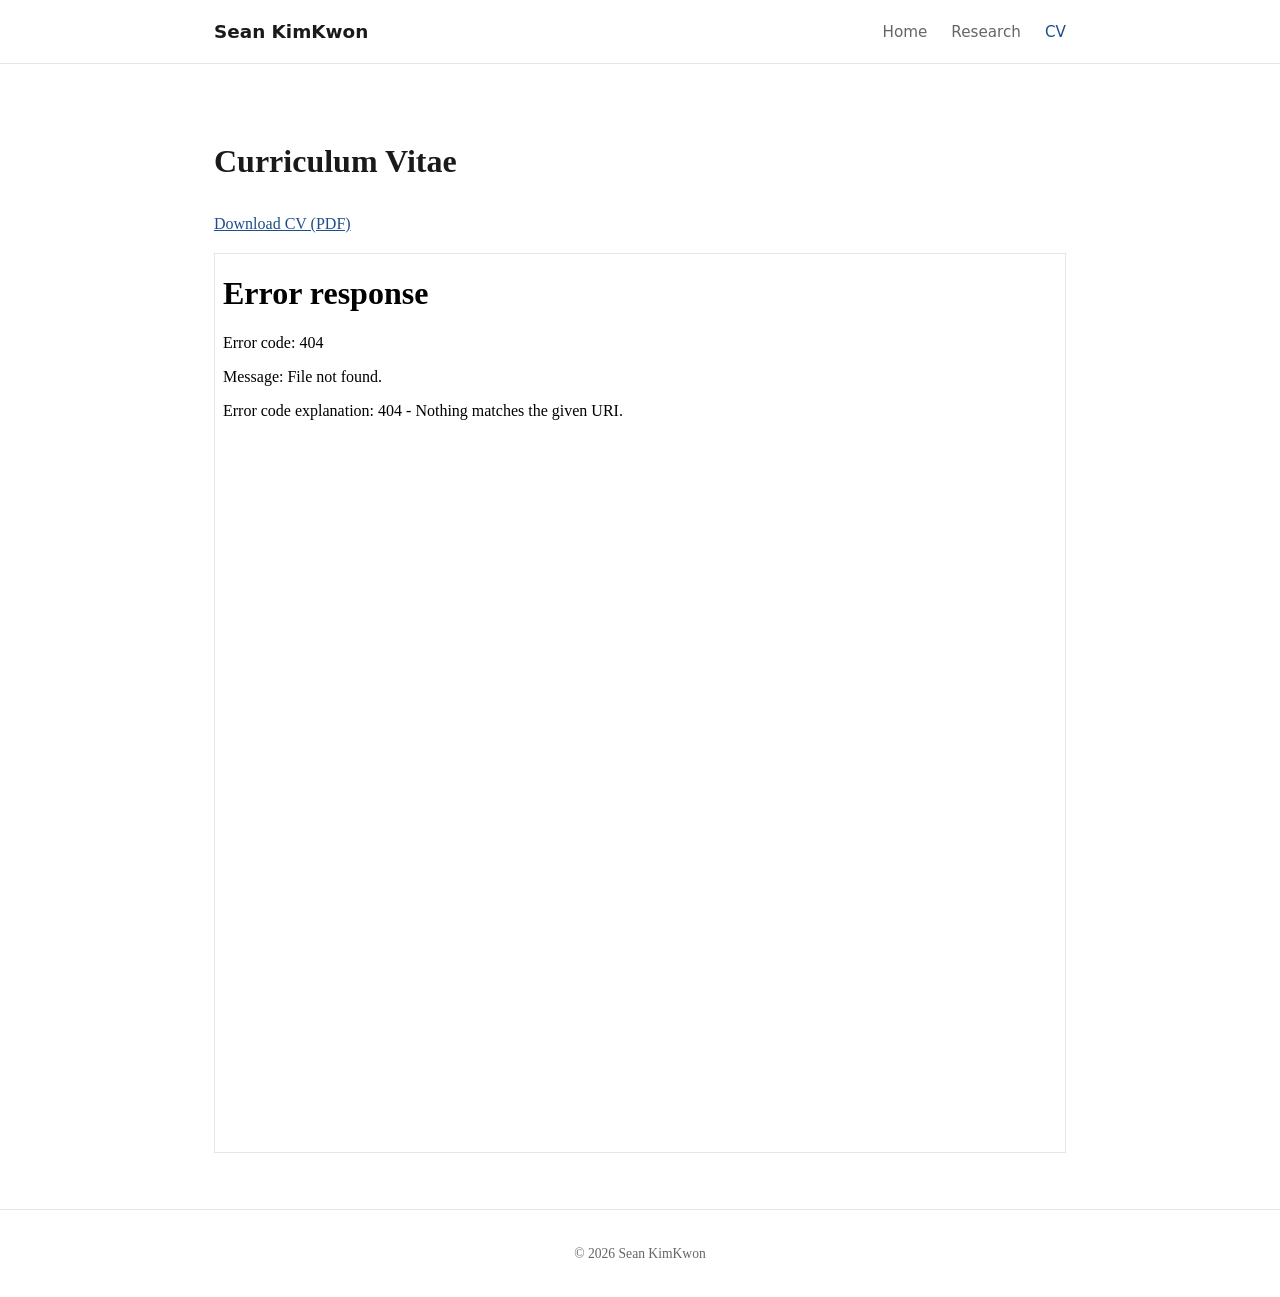
==== cv.html @ 28ac9b98 "Create cv.html" ====
<!DOCTYPE html>
<html lang="en">
<head>
  <meta charset="UTF-8">
  <meta name="viewport" content="width=device-width, initial-scale=1.0">
  <title>CV | Sean KimKwon</title>
  <link rel="stylesheet" href="style.css">
</head>
<body>
  <header>
    <nav class="nav">
      <a class="site-name" href="index.html">Sean KimKwon</a>
      <ul>
        <li><a href="index.html">Home</a></li>
        <li><a href="research.html">Research</a></li>
        <li><a href="cv.html" class="active">CV</a></li>
      </ul>
    </nav>
  </header>

  <main>
    <h1>Curriculum Vitae</h1>
    <p><a href="cv.pdf">Download CV (PDF)</a></p>
    <iframe src="cv.pdf" width="100%" height="900" style="border:1px solid #e5e5e5;"></iframe>
  </main>

  <footer>© 2026 Sean KimKwon</footer>
</body>
</html>
---- style.css ----
:root {
  --text: #1a1a1a;
  --muted: #666;
  --accent: #1d4e89;
  --border: #e5e5e5;
}

* { box-sizing: border-box; }

body {
  margin: 0;
  font-family: Georgia, "Times New Roman", serif;
  color: var(--text);
  line-height: 1.7;
  background: #fff;
}

header {
  border-bottom: 1px solid var(--border);
}

.nav {
  max-width: 900px;
  margin: 0 auto;
  padding: 1rem 1.5rem;
  display: flex;
  justify-content: space-between;
  align-items: center;
  flex-wrap: wrap;
  gap: 0.5rem;
}

.nav .site-name {
  font-weight: bold;
  font-size: 1.15rem;
  color: var(--text);
  text-decoration: none;
}

.nav ul {
  list-style: none;
  display: flex;
  gap: 1.5rem;
  margin: 0;
  padding: 0;
}

.nav a {
  color: var(--muted);
  text-decoration: none;
  font-family: system-ui, sans-serif;
  font-size: 0.95rem;
}

.nav a:hover, .nav a.active { color: var(--accent); }

main {
  max-width: 900px;
  margin: 0 auto;
  padding: 3rem 1.5rem;
}

.profile {
  display: grid;
  grid-template-columns: 240px 1fr;
  gap: 3rem;
  align-items: start;
}

.profile img {
  width: 100%;
  border-radius: 4px;
}

.sidebar h1 { margin: 1rem 0 0.25rem; font-size: 1.6rem; }
.sidebar .title { margin: 0; color: var(--muted); }

.links {
  display: flex;
  gap: 1rem;
  margin: 1rem 0;
  font-family: system-ui, sans-serif;
  font-size: 0.9rem;
}

.links a { color: var(--accent); text-decoration: none; }

.degrees {
  font-size: 0.9rem;
  color: var(--muted);
  border-top: 1px solid var(--border);
  padding-top: 1rem;
}

.degrees p { margin: 0.2rem 0; }

a { color: var(--accent); }

.paper { margin-bottom: 1.75rem; }
.paper .paper-title { font-weight: bold; }
.paper .venue { font-style: italic; color: var(--muted); }

footer {
  text-align: center;
  color: var(--muted);
  font-size: 0.85rem;
  padding: 2rem;
  border-top: 1px solid var(--border);
}

@media (max-width: 700px) {
  .profile { grid-template-columns: 1fr; }
  .profile img { max-width: 220px; }
}
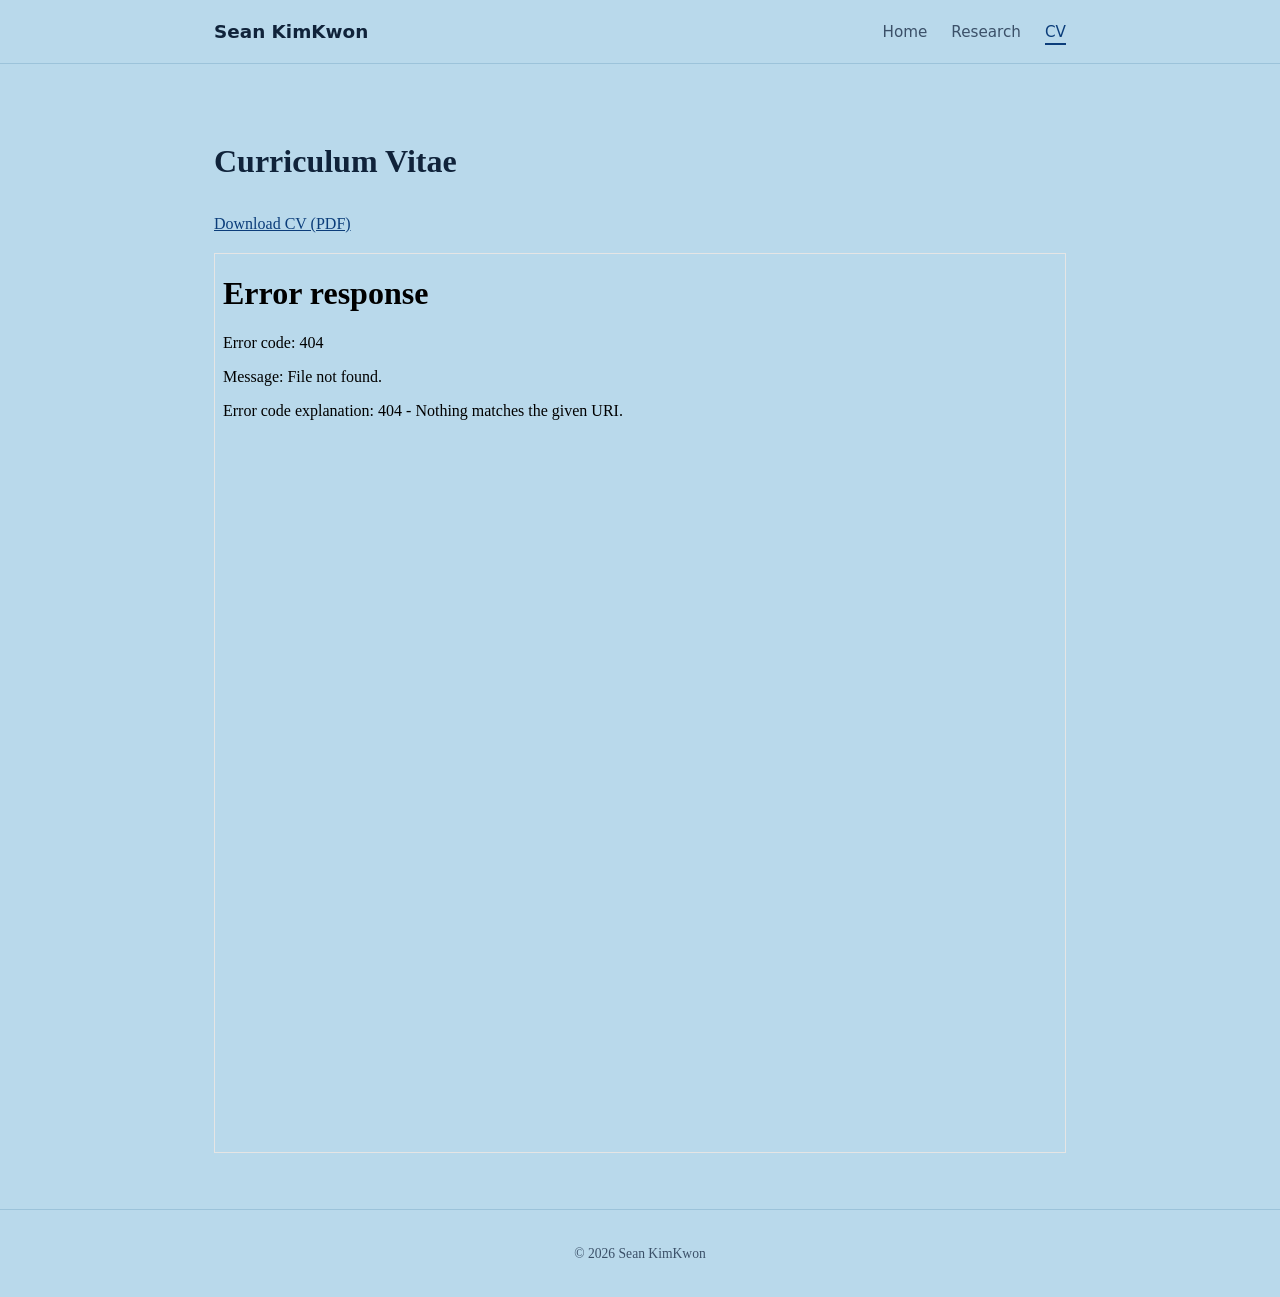
==== commit a16371bb: "Add intro script for first-time visitors" ====
--- a/cv.html
+++ b/cv.html
@@ -5,6 +5,12 @@
   <meta name="viewport" content="width=device-width, initial-scale=1.0">
   <title>CV | Sean KimKwon</title>
   <link rel="stylesheet" href="style.css">
+  <script>
+  if (!sessionStorage.getItem("visited")) {
+    document.documentElement.classList.add("intro");
+    sessionStorage.setItem("visited", "yes");
+  }
+</script>
 </head>
 <body>
   <header>
--- a/style.css
+++ b/style.css
@@ -1,8 +1,8 @@
 :root {
-  --text: #1a1a1a;
-  --muted: #666;
-  --accent: #1d4e89;
-  --border: #e5e5e5;
+  --text: #10233a;
+  --muted: #3b5068;
+  --accent: #0b3d7a;
+  --border: #9cc3da;
 }
 
 * { box-sizing: border-box; }
@@ -12,7 +12,7 @@
   font-family: Georgia, "Times New Roman", serif;
   color: var(--text);
   line-height: 1.7;
-  background: #fff;
+  background: #B9D9EB;
 }
 
 header {
@@ -112,3 +112,97 @@
   .profile { grid-template-columns: 1fr; }
   .profile img { max-width: 220px; }
 }
+
+
+/* ===== Animations ===== */
+
+/* Smooth transitions between pages */
+@view-transition {
+  navigation: auto;
+}
+
+@keyframes fade-out {
+  to { opacity: 0; transform: translateY(-10px); }
+}
+
+@keyframes fade-in {
+  from { opacity: 0; transform: translateY(10px); }
+}
+
+::view-transition-old(root) {
+  animation: fade-out 0.25s ease both;
+}
+
+::view-transition-new(root) {
+  animation: fade-in 0.4s ease both;
+}
+
+/* Keep the top menu still while the page changes */
+header {
+  view-transition-name: site-header;
+}
+
+/* Underline that slides in under menu links */
+.nav ul a {
+  position: relative;
+  transition: color 0.2s ease;
+}
+
+.nav ul a::after {
+  content: "";
+  position: absolute;
+  left: 0;
+  bottom: -4px;
+  width: 100%;
+  height: 2px;
+  background: var(--accent);
+  transform: scaleX(0);
+  transform-origin: left;
+  transition: transform 0.25s ease;
+}
+
+.nav ul a:hover::after,
+.nav ul a.active::after {
+  transform: scaleX(1);
+}
+
+/* Gentle lift on the headshot */
+.profile img {
+  transition: transform 0.3s ease, box-shadow 0.3s ease;
+}
+
+.profile img:hover {
+  transform: translateY(-4px);
+  box-shadow: 0 10px 24px rgba(16, 35, 58, 0.18);
+}
+
+/* Papers nudge right on hover */
+.paper {
+  transition: transform 0.2s ease;
+}
+
+.paper:hover {
+  transform: translateX(6px);
+}
+/* Welcome fade-in on first visit */
+@keyframes intro-fade {
+  from { opacity: 0; transform: translateY(16px); }
+  to   { opacity: 1; transform: translateY(0); }
+}
+
+.intro header {
+  animation: intro-fade 0.8s ease both;
+}
+
+.intro main {
+  animation: intro-fade 1s ease 0.25s both;
+}
+/* Turn animations off for visitors who prefer less motion */
+@media (prefers-reduced-motion: reduce) {
+  *,
+  ::view-transition-old(*),
+  ::view-transition-new(*) {
+    animation: none !important;
+    transition: none !important;
+  }
+}
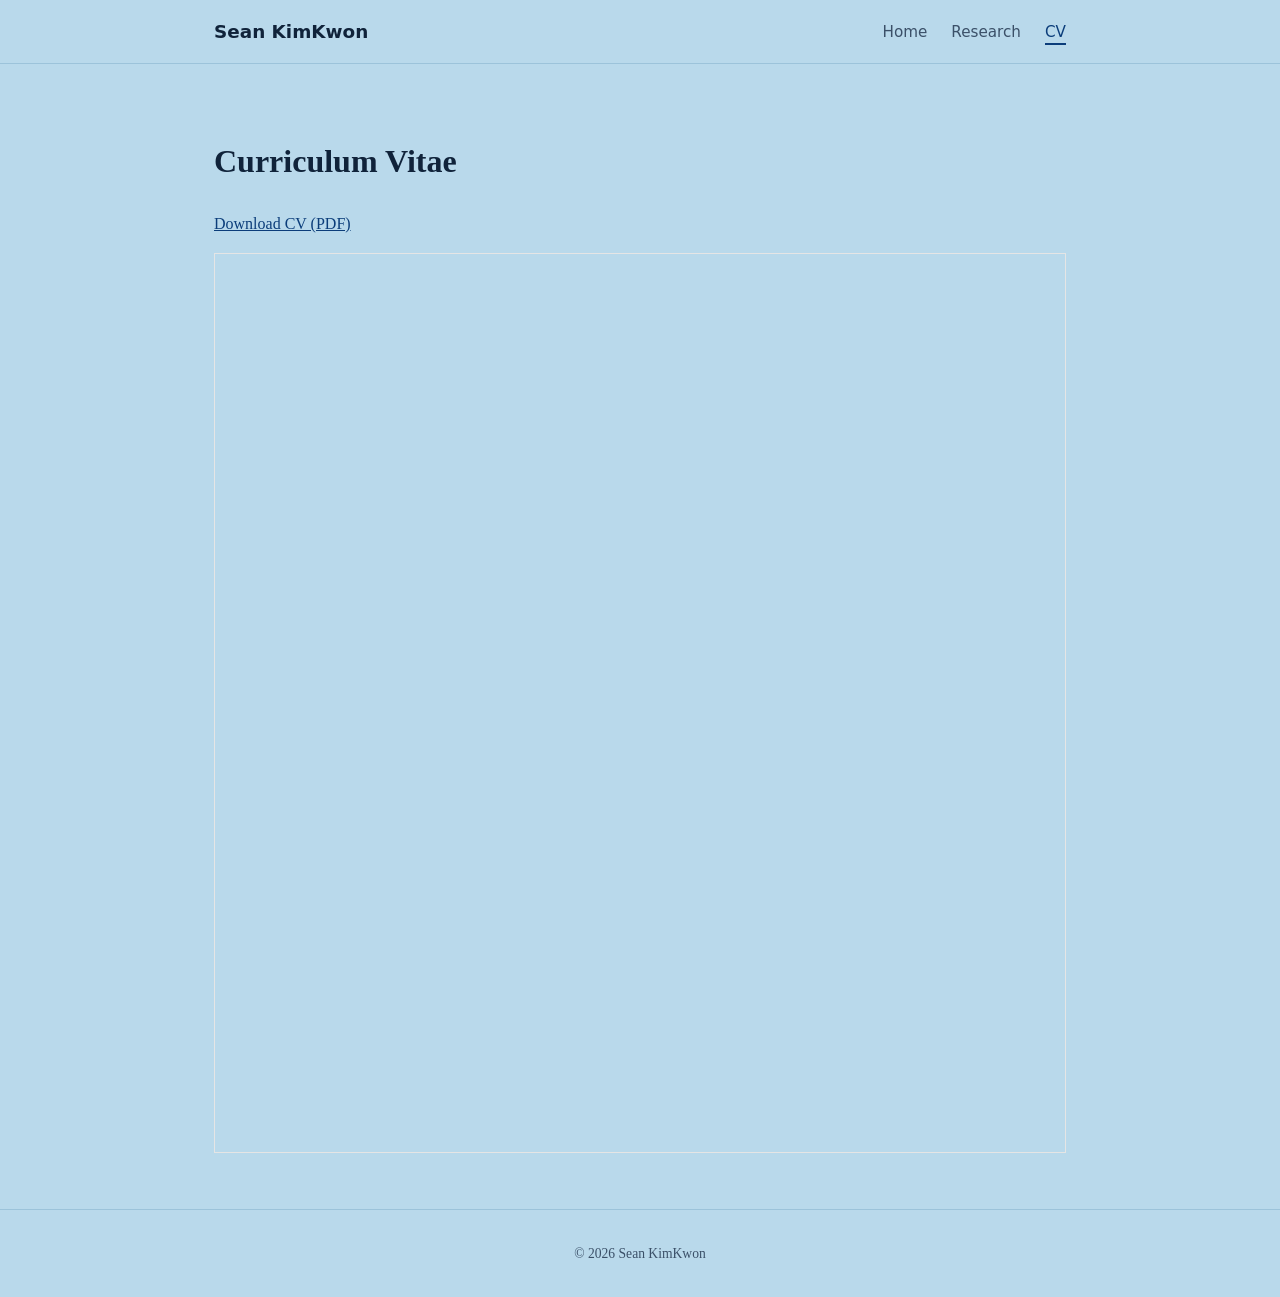
==== commit 800f440f: "Add favicon link to CV HTML file" ====
--- a/cv.html
+++ b/cv.html
@@ -4,6 +4,7 @@
   <meta charset="UTF-8">
   <meta name="viewport" content="width=device-width, initial-scale=1.0">
   <title>CV | Sean KimKwon</title>
+    <link rel="icon" href="favicon.svg" type="image/svg+xml">
   <link rel="stylesheet" href="style.css">
   <script>
   if (!sessionStorage.getItem("visited")) {
--- a/style.css
+++ b/style.css
@@ -197,6 +197,22 @@
 .intro main {
   animation: intro-fade 1s ease 0.25s both;
 }
+/* Contact icons */
+.links {
+  gap: 1.1rem;
+  align-items: center;
+}
+
+.links a {
+  font-size: 1.5rem;
+  color: var(--accent);
+  transition: transform 0.2s ease, color 0.2s ease;
+}
+
+.links a:hover {
+  color: var(--text);
+  transform: translateY(-3px);
+}
 /* Turn animations off for visitors who prefer less motion */
 @media (prefers-reduced-motion: reduce) {
   *,
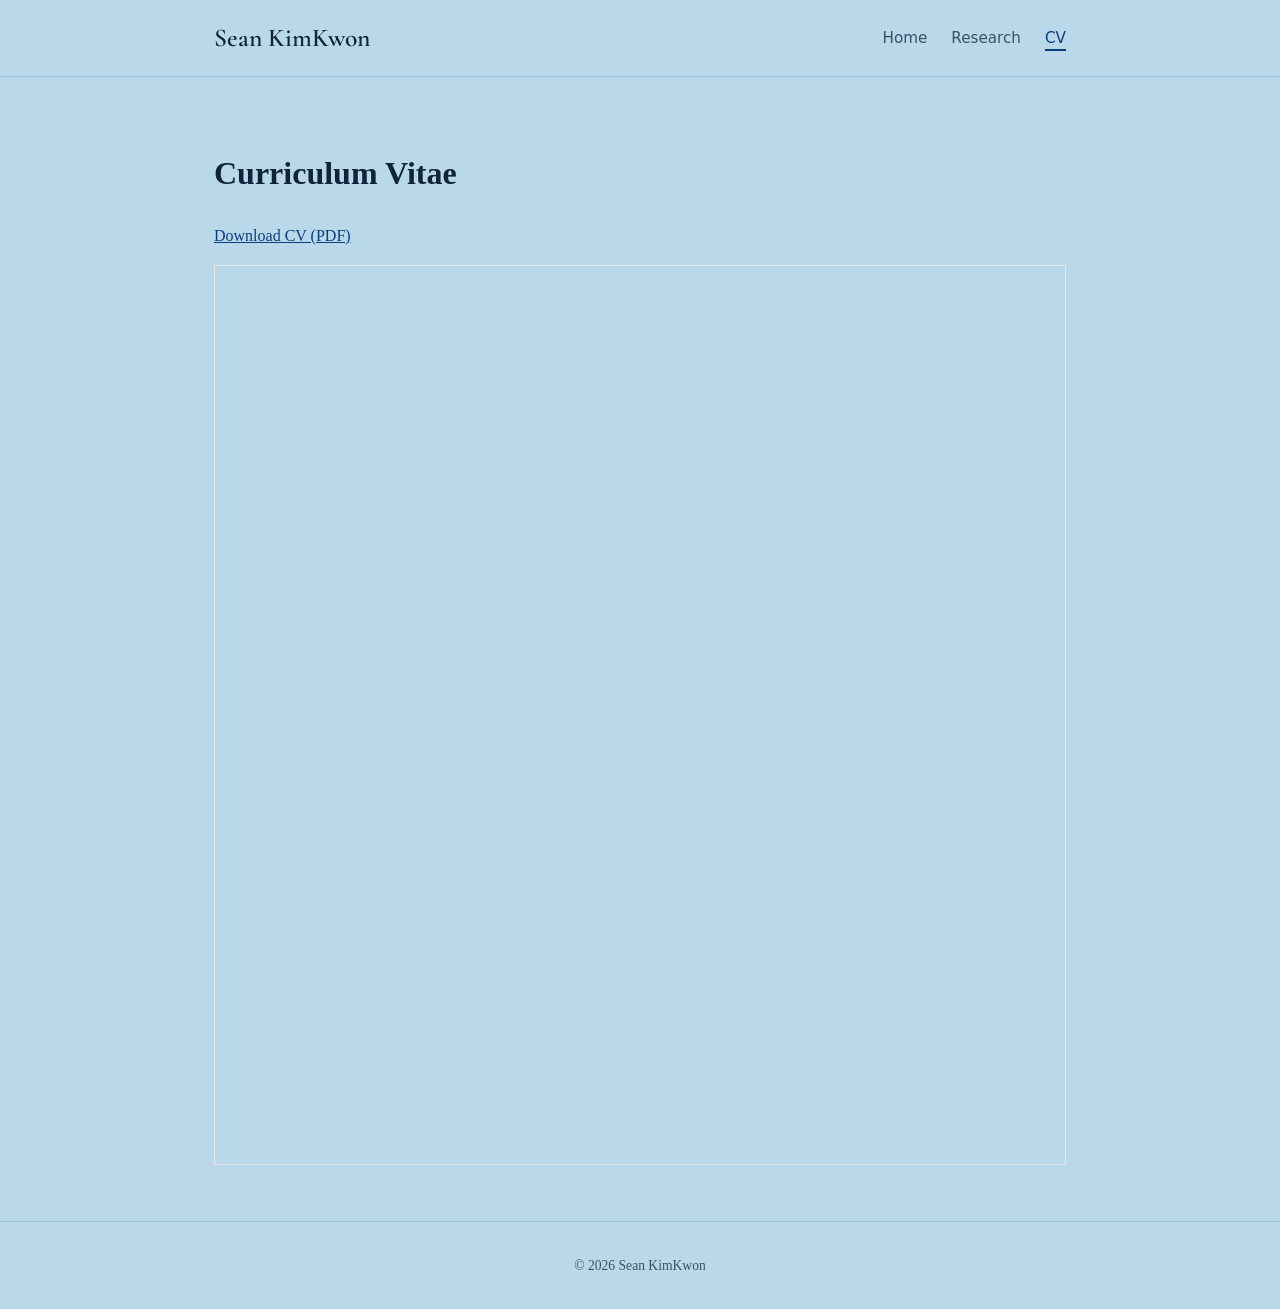
==== commit 4a8c44a6: "Add GoatCounter script to cv.html Added GoatCounter script for analytics tracking." ====
--- a/cv.html
+++ b/cv.html
@@ -32,5 +32,7 @@
   </main>
 
   <footer>© 2026 Sean KimKwon</footer>
+     <script data-goatcounter="https://seankimkwon.goatcounter.com/count"
+           async src="//gc.zgo.at/count.js"></script>
 </body>
 </html>
--- a/style.css
+++ b/style.css
@@ -1,3 +1,4 @@
+@import url('https://fonts.googleapis.com/css2?family=Cormorant+Garamond:wght@500;600&display=swap');
 :root {
   --text: #10233a;
   --muted: #3b5068;
@@ -31,12 +32,12 @@
 }
 
 .nav .site-name {
-  font-weight: bold;
-  font-size: 1.15rem;
+  font-family: 'Cormorant Garamond', Georgia, serif;
+  font-weight: 600;
+  font-size: 1.6rem;
   color: var(--text);
   text-decoration: none;
 }
-
 .nav ul {
   list-style: none;
   display: flex;
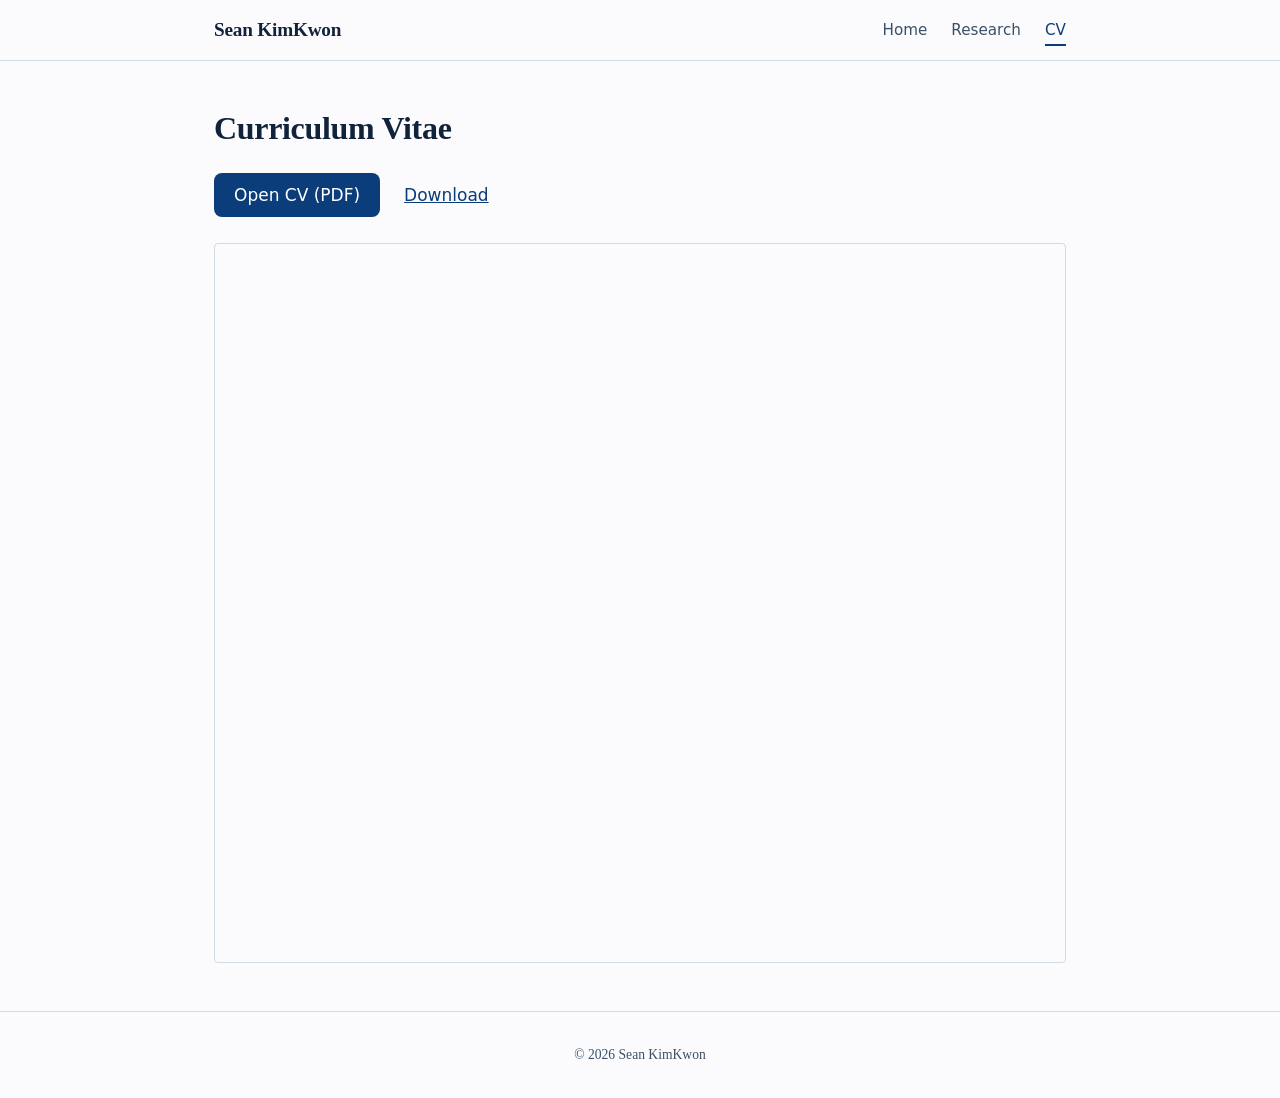
==== commit f358ba70: "Redesign pass from design audit - Strip GPS/camera metadata from headshot; add 480px AVIF/JPEG versi" ====
--- a/cv.html
+++ b/cv.html
@@ -3,15 +3,24 @@
 <head>
   <meta charset="UTF-8">
   <meta name="viewport" content="width=device-width, initial-scale=1.0">
+  <meta name="description" content="Curriculum vitae of Sean KimKwon, Fellow at the Center for Law and the Economy, Columbia Law School.">
+  <meta name="theme-color" content="#fbfbfd" media="(prefers-color-scheme: light)">
+  <meta name="theme-color" content="#0f1b29" media="(prefers-color-scheme: dark)">
+  <meta property="og:type" content="website">
+  <meta property="og:title" content="CV | Sean KimKwon">
+  <meta property="og:description" content="Curriculum vitae of Sean KimKwon, Fellow at the Center for Law and the Economy, Columbia Law School.">
+  <meta property="og:url" content="https://seankimkwon.com/cv.html">
+  <meta property="og:image" content="https://seankimkwon.com/headshot.jpg">
+  <meta name="twitter:card" content="summary">
   <title>CV | Sean KimKwon</title>
-    <link rel="icon" href="favicon.svg" type="image/svg+xml">
+  <link rel="icon" href="favicon.svg" type="image/svg+xml">
   <link rel="stylesheet" href="style.css">
   <script>
-  if (!sessionStorage.getItem("visited")) {
-    document.documentElement.classList.add("intro");
-    sessionStorage.setItem("visited", "yes");
-  }
-</script>
+    if (!sessionStorage.getItem("visited")) {
+      document.documentElement.classList.add("intro");
+      sessionStorage.setItem("visited", "yes");
+    }
+  </script>
 </head>
 <body>
   <header>
@@ -20,19 +29,22 @@
       <ul>
         <li><a href="index.html">Home</a></li>
         <li><a href="research.html">Research</a></li>
-        <li><a href="cv.html" class="active">CV</a></li>
+        <li><a href="cv.html" aria-current="page">CV</a></li>
       </ul>
     </nav>
   </header>
 
   <main>
     <h1>Curriculum Vitae</h1>
-    <p><a href="cv.pdf">Download CV (PDF)</a></p>
-    <iframe src="cv.pdf" width="100%" height="900" style="border:1px solid #e5e5e5;"></iframe>
+    <p class="cv-actions">
+      <a class="cv-button" href="cv.pdf">Open CV (PDF)</a>
+      <a href="cv.pdf" download="Sean-KimKwon-CV.pdf">Download</a>
+    </p>
+    <iframe class="cv-preview" src="cv.pdf" title="Curriculum Vitae of Sean KimKwon (PDF preview)"></iframe>
   </main>
 
   <footer>© 2026 Sean KimKwon</footer>
-     <script data-goatcounter="https://seankimkwon.goatcounter.com/count"
-           async src="//gc.zgo.at/count.js"></script>
+  <script data-goatcounter="https://seankimkwon.goatcounter.com/count"
+          async src="//gc.zgo.at/count.js"></script>
 </body>
 </html>
--- a/style.css
+++ b/style.css
@@ -1,9 +1,23 @@
-@import url('https://fonts.googleapis.com/css2?family=Cormorant+Garamond:wght@500;600&display=swap');
 :root {
+  color-scheme: light dark;
+  --bg: #fbfbfd;
   --text: #10233a;
   --muted: #3b5068;
   --accent: #0b3d7a;
-  --border: #9cc3da;
+  --on-accent: #ffffff;
+  --border: #d2dbe3;
+  --ease-out: cubic-bezier(0.23, 1, 0.32, 1);
+}
+
+@media (prefers-color-scheme: dark) {
+  :root {
+    --bg: #0f1b29;
+    --text: #e6edf3;
+    --muted: #a9bbcc;
+    --accent: #9fcfee;
+    --on-accent: #0f1b29;
+    --border: #2c4560;
+  }
 }
 
 * { box-sizing: border-box; }
@@ -11,33 +25,69 @@
 body {
   margin: 0;
   font-family: Georgia, "Times New Roman", serif;
+  font-size: 1.0625rem;
+  line-height: 1.6;
   color: var(--text);
-  line-height: 1.7;
-  background: #B9D9EB;
-}
+  background: var(--bg);
+}
+
+h1, h2, h3 {
+  line-height: 1.2;
+  letter-spacing: -0.01em;
+}
+
+h1 { font-size: 2rem; margin: 0 0 1.5rem; }
+h2 { font-size: 1.35rem; margin: 2.5rem 0 1.25rem; }
+
+a {
+  color: var(--accent);
+  transition: color 0.15s ease, opacity 0.15s ease;
+}
+
+a:active { opacity: 0.6; }
+
+a:focus-visible {
+  outline: 2px solid var(--accent);
+  outline-offset: 3px;
+  border-radius: 2px;
+}
+
+.visually-hidden {
+  position: absolute;
+  width: 1px;
+  height: 1px;
+  overflow: hidden;
+  clip-path: inset(50%);
+  white-space: nowrap;
+}
+
+/* ===== Header ===== */
 
 header {
   border-bottom: 1px solid var(--border);
+  /* Keep the top menu still while the page changes */
+  view-transition-name: site-header;
 }
 
 .nav {
   max-width: 900px;
   margin: 0 auto;
-  padding: 1rem 1.5rem;
+  padding: 0.5rem 1.5rem;
   display: flex;
   justify-content: space-between;
   align-items: center;
   flex-wrap: wrap;
-  gap: 0.5rem;
+  column-gap: 1.5rem;
 }
 
 .nav .site-name {
-  font-family: 'Cormorant Garamond', Georgia, serif;
-  font-weight: 600;
-  font-size: 1.6rem;
+  font-size: 1.2rem;
+  font-weight: bold;
+  letter-spacing: -0.01em;
   color: var(--text);
   text-decoration: none;
 }
+
 .nav ul {
   list-style: none;
   display: flex;
@@ -46,60 +96,45 @@
   padding: 0;
 }
 
-.nav a {
+/* Vertical padding makes each link a 44px-tall tap target */
+.nav ul a {
+  position: relative;
+  display: block;
+  padding: 10px 0;
   color: var(--muted);
   text-decoration: none;
   font-family: system-ui, sans-serif;
   font-size: 0.95rem;
 }
 
-.nav a:hover, .nav a.active { color: var(--accent); }
+.nav ul a[aria-current="page"] { color: var(--accent); }
+
+/* Underline that slides in under menu links */
+.nav ul a::after {
+  content: "";
+  position: absolute;
+  left: 0;
+  bottom: 6px;
+  width: 100%;
+  height: 2px;
+  background: var(--accent);
+  transform: scaleX(0);
+  transform-origin: left;
+  transition: transform 0.25s var(--ease-out);
+}
+
+.nav ul a[aria-current="page"]::after,
+.nav ul a:focus-visible::after {
+  transform: scaleX(1);
+}
+
+/* ===== Layout ===== */
 
 main {
   max-width: 900px;
   margin: 0 auto;
   padding: 3rem 1.5rem;
 }
-
-.profile {
-  display: grid;
-  grid-template-columns: 240px 1fr;
-  gap: 3rem;
-  align-items: start;
-}
-
-.profile img {
-  width: 100%;
-  border-radius: 4px;
-}
-
-.sidebar h1 { margin: 1rem 0 0.25rem; font-size: 1.6rem; }
-.sidebar .title { margin: 0; color: var(--muted); }
-
-.links {
-  display: flex;
-  gap: 1rem;
-  margin: 1rem 0;
-  font-family: system-ui, sans-serif;
-  font-size: 0.9rem;
-}
-
-.links a { color: var(--accent); text-decoration: none; }
-
-.degrees {
-  font-size: 0.9rem;
-  color: var(--muted);
-  border-top: 1px solid var(--border);
-  padding-top: 1rem;
-}
-
-.degrees p { margin: 0.2rem 0; }
-
-a { color: var(--accent); }
-
-.paper { margin-bottom: 1.75rem; }
-.paper .paper-title { font-weight: bold; }
-.paper .venue { font-style: italic; color: var(--muted); }
 
 footer {
   text-align: center;
@@ -109,117 +144,173 @@
   border-top: 1px solid var(--border);
 }
 
+/* ===== Home ===== */
+
+.profile {
+  display: grid;
+  grid-template-columns: 240px 1fr;
+  gap: 3rem;
+  align-items: start;
+}
+
+.profile img {
+  display: block;
+  width: 100%;
+  height: auto;
+  border-radius: 4px;
+}
+
+.sidebar h1 { margin: 1.25rem 0 0.5rem; font-size: 1.9rem; }
+.sidebar .title { margin: 0; color: var(--muted); }
+
+/* Contact icons: 24px glyph centred in a 44px tap target.
+   The negative margin keeps the first icon lined up with the text above. */
+.links {
+  display: flex;
+  align-items: center;
+  gap: 0.25rem;
+  margin: 1rem 0 1rem -10px;
+}
+
+.links a {
+  display: inline-flex;
+  align-items: center;
+  justify-content: center;
+  width: 44px;
+  height: 44px;
+}
+
+.links svg { fill: currentColor; }
+
+.degrees {
+  font-size: 0.9rem;
+  color: var(--muted);
+  border-top: 1px solid var(--border);
+  padding-top: 1rem;
+}
+
+.degrees p { margin: 0.2rem 0; }
+
+.bio p:first-of-type { margin-top: 0; }
+
+/* Keep reading text to a comfortable line length */
+.bio,
+.papers,
+main > p {
+  max-width: 66ch;
+}
+
+/* ===== Research ===== */
+
+.papers {
+  list-style: none;
+  margin: 0;
+  padding: 0;
+}
+
+.paper { margin-bottom: 1.75rem; }
+
+.paper h3 {
+  margin: 0 0 0.25rem;
+  font-size: 1.0625rem;
+  font-weight: normal;
+  line-height: 1.4;
+  letter-spacing: 0;
+}
+
+.paper h3 a { text-decoration: none; }
+
+.paper .venue {
+  margin: 0;
+  font-style: italic;
+  color: var(--muted);
+}
+
+/* ===== CV ===== */
+
+.cv-actions {
+  display: flex;
+  align-items: center;
+  gap: 1.5rem;
+  margin: 0 0 1.5rem;
+  font-family: system-ui, sans-serif;
+}
+
+.cv-actions a:not(.cv-button) { padding: 10px 0; }
+
+.cv-button {
+  display: inline-flex;
+  align-items: center;
+  min-height: 44px;
+  padding: 0 1.25rem;
+  border-radius: 8px;
+  background: var(--accent);
+  color: var(--on-accent);
+  text-decoration: none;
+  transition: transform 0.15s var(--ease-out), opacity 0.15s ease;
+}
+
+.cv-button:active { transform: scale(0.97); }
+
+.cv-preview {
+  display: block;
+  width: 100%;
+  height: 80vh;
+  border: 1px solid var(--border);
+  border-radius: 4px;
+}
+
+/* ===== Hover (mouse only; touch screens leave hover stuck on after a tap) ===== */
+
+@media (hover: hover) and (pointer: fine) {
+  .nav ul a:hover { color: var(--accent); }
+  .nav ul a:hover::after { transform: scaleX(1); }
+  .links a:hover { color: var(--text); }
+  .paper h3 a:hover { text-decoration: underline; }
+  .cv-button:hover { opacity: 0.88; }
+}
+
+/* ===== Small screens ===== */
+
 @media (max-width: 700px) {
-  .profile { grid-template-columns: 1fr; }
-  .profile img { max-width: 220px; }
-}
-
-
-/* ===== Animations ===== */
-
-/* Smooth transitions between pages */
+  main { padding: 2rem 1.5rem; }
+  .profile { grid-template-columns: 1fr; gap: 2rem; }
+  .profile img { max-width: 160px; }
+  /* Phone browsers can't reliably show a PDF inside a page; the buttons above open it instead */
+  .cv-preview { display: none; }
+}
+
+/* ===== Page motion ===== */
+
+/* Quick crossfade between pages */
 @view-transition {
   navigation: auto;
 }
 
-@keyframes fade-out {
-  to { opacity: 0; transform: translateY(-10px); }
-}
-
-@keyframes fade-in {
-  from { opacity: 0; transform: translateY(10px); }
-}
-
-::view-transition-old(root) {
-  animation: fade-out 0.25s ease both;
-}
-
+::view-transition-old(root),
 ::view-transition-new(root) {
-  animation: fade-in 0.4s ease both;
-}
-
-/* Keep the top menu still while the page changes */
-header {
-  view-transition-name: site-header;
-}
-
-/* Underline that slides in under menu links */
-.nav ul a {
-  position: relative;
-  transition: color 0.2s ease;
-}
-
-.nav ul a::after {
-  content: "";
-  position: absolute;
-  left: 0;
-  bottom: -4px;
-  width: 100%;
-  height: 2px;
-  background: var(--accent);
-  transform: scaleX(0);
-  transform-origin: left;
-  transition: transform 0.25s ease;
-}
-
-.nav ul a:hover::after,
-.nav ul a.active::after {
-  transform: scaleX(1);
-}
-
-/* Gentle lift on the headshot */
-.profile img {
-  transition: transform 0.3s ease, box-shadow 0.3s ease;
-}
-
-.profile img:hover {
-  transform: translateY(-4px);
-  box-shadow: 0 10px 24px rgba(16, 35, 58, 0.18);
-}
-
-/* Papers nudge right on hover */
-.paper {
-  transition: transform 0.2s ease;
-}
-
-.paper:hover {
-  transform: translateX(6px);
-}
+  animation-duration: 0.2s;
+  animation-timing-function: ease-out;
+}
+
 /* Welcome fade-in on first visit */
 @keyframes intro-fade {
-  from { opacity: 0; transform: translateY(16px); }
-  to   { opacity: 1; transform: translateY(0); }
-}
-
-.intro header {
-  animation: intro-fade 0.8s ease both;
-}
-
+  from { opacity: 0; transform: translateY(8px); }
+}
+
+@keyframes intro-fade-still {
+  from { opacity: 0; }
+}
+
+.intro header,
 .intro main {
-  animation: intro-fade 1s ease 0.25s both;
-}
-/* Contact icons */
-.links {
-  gap: 1.1rem;
-  align-items: center;
-}
-
-.links a {
-  font-size: 1.5rem;
-  color: var(--accent);
-  transition: transform 0.2s ease, color 0.2s ease;
-}
-
-.links a:hover {
-  color: var(--text);
-  transform: translateY(-3px);
-}
-/* Turn animations off for visitors who prefer less motion */
+  animation: intro-fade 0.4s var(--ease-out) both;
+}
+
+/* Less motion: keep the gentle fades, drop anything that moves */
 @media (prefers-reduced-motion: reduce) {
-  *,
-  ::view-transition-old(*),
-  ::view-transition-new(*) {
-    animation: none !important;
-    transition: none !important;
-  }
-}
+  .intro header,
+  .intro main { animation-name: intro-fade-still; }
+  .nav ul a::after,
+  .cv-button { transition: none; }
+}
